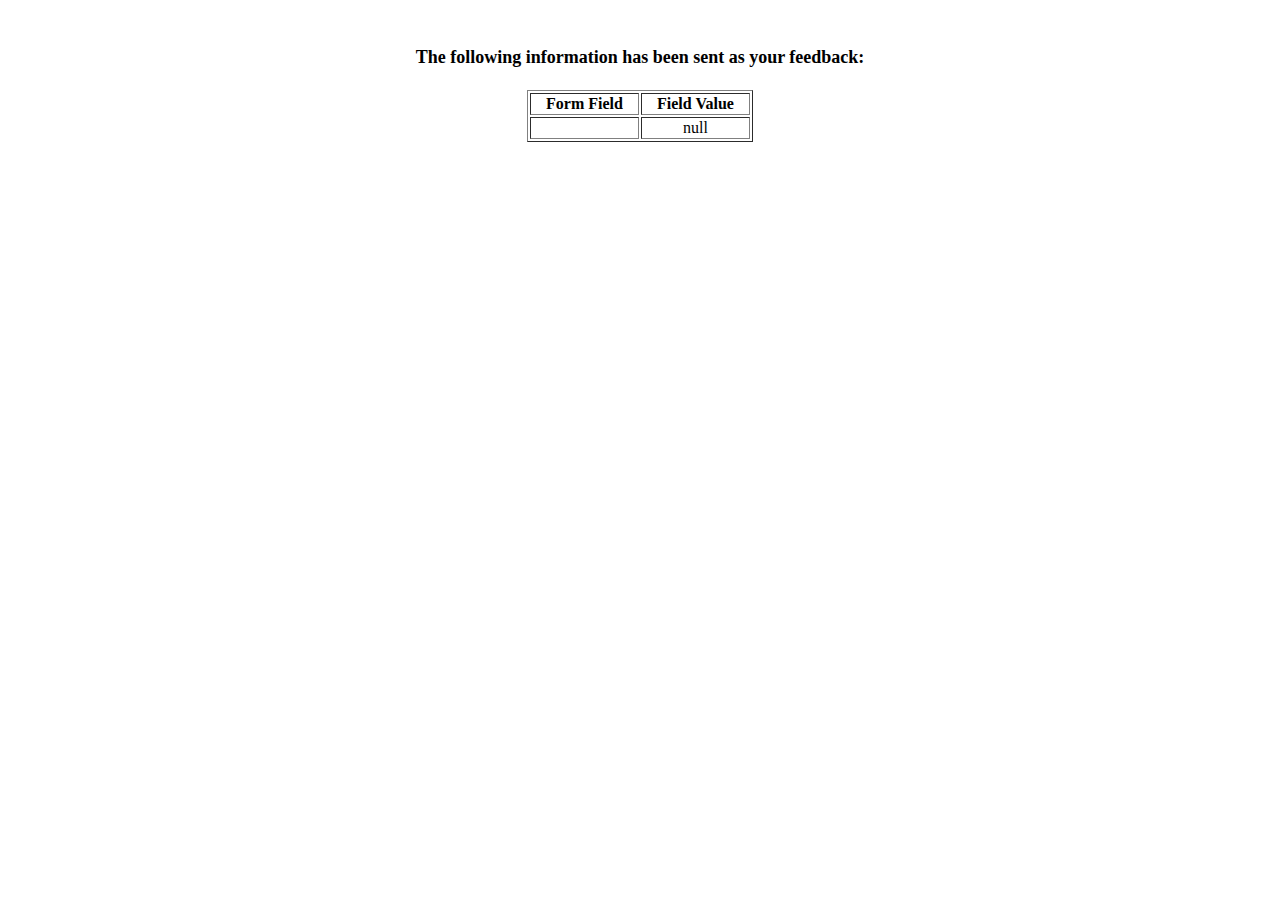
==== show_data.html @ bb6e7e92 "Checkpoint ONE" ====
<html>
<head>
<title>Feedback Sent</title>
</head>
<body>
<p align=center>&nbsp;</p>
<h1 align=center><font size="+1">The following information has been sent as your
  feedback:</font></h1>

<table border="1" align=center width="226">
  <tr>
    <th align="center">Form Field</th>
    <th align="center">Field Value</th>
  </tr>

<script language="javascript">
var args = location.search.substr(1).split('&');
for (var i = 0; i < args.length; ++i) {
  var parts = args[i].split('=');
  if (parts != null) {
    var field = parts[0];
    var value = parts[1];
    if (value == null) {
      value = "null"
    }
    else {
      value = '"' + unescape(value.replace(/\+/g, ' ')) + '"';
    }

    document.writeln('<tr><td align="center">' + field + '</td>');
    document.writeln('<td align="center">' + value + '</td></tr>');
  }
}
</script>

<noscript>
<tr><td>
<p>You need to turn on Javascript in your browser.</p>

<p>In Microsoft Internet Explorer 4 or greater:</p>
<ul>
<li>From the "Tools" menu (in IE 4, it's the "View" menu), select "Internet Options".</li>
<li>Click on the "Security" tab.</li>
<li>Click on the "Custom Level" button. (In IE 4, select "Custom"
and then click on "Settings...".)</li>
<li>Under "Active scripting" make sure "Enable" is selected.</li>
</ul>

<p>In Netscape version 4 or greater:</p>
<ul>
<li>From the <b>Edit</b> menu, select <b>Preferences</b>.</li>
<li>In the <b>Category</b> list on the left, click on the word "Advanced".</li>
<li>In the panel on the right, make sure "Enable JavaScript" is checked.</li>
<li>Click the <b>OK</b> button.</li>
</ul>

</td></tr>
</noscript>

</table>
</body>
</html>
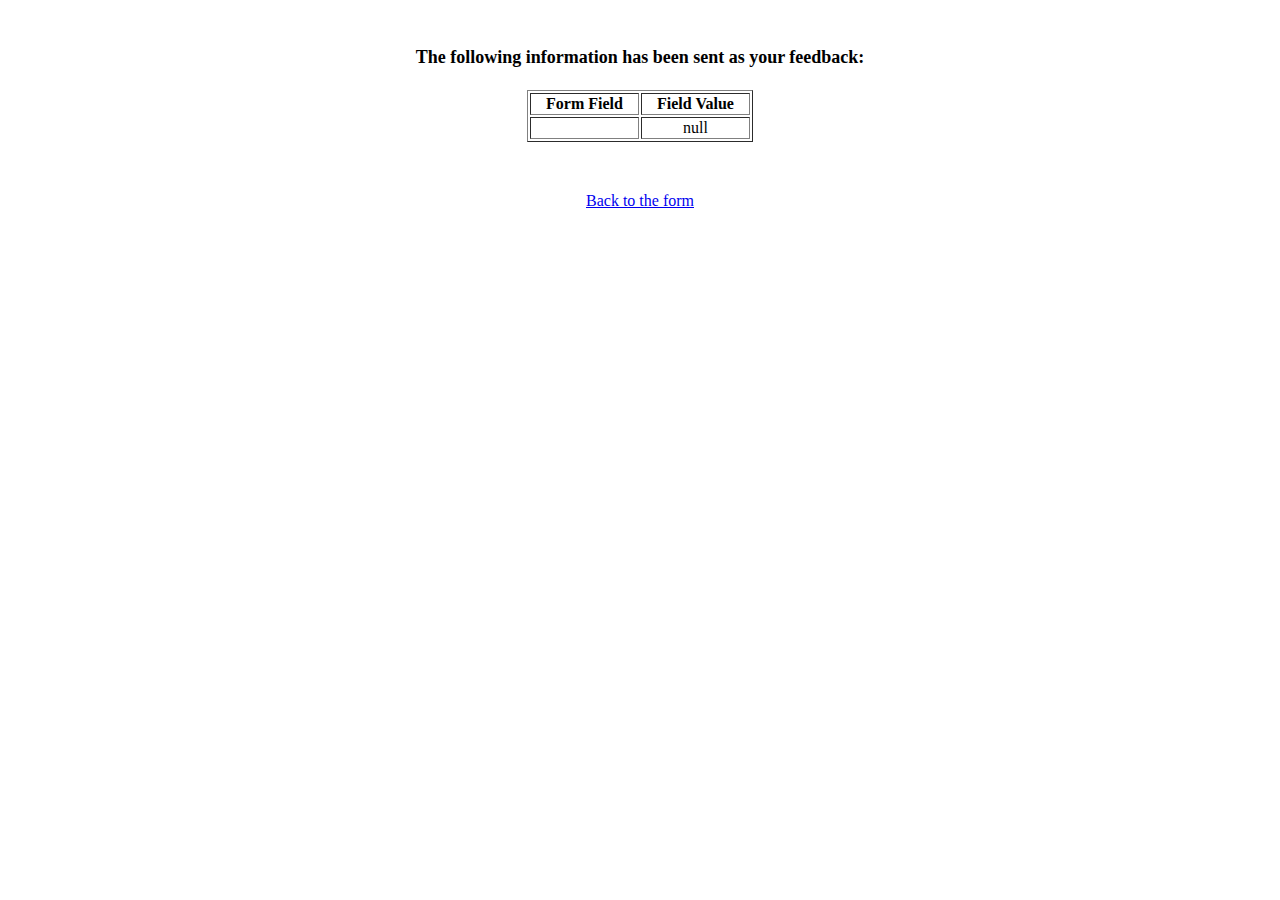
==== commit 60ae8b5f: "Ajustes del form" ====
--- a/show_data.html
+++ b/show_data.html
@@ -1,6 +1,10 @@
 <html>
 <head>
-<title>Feedback Sent</title>
+    <meta charset="UTF-8">
+    <meta name="viewport" content="width=device-width, initial-scale=1.0">
+    <meta name="description" content="Form Anime">
+    <meta name="author" content="Miguel Severiche">
+    <title>Todo Anime</title>
 </head>
 <body>
 <p align=center>&nbsp;</p>
@@ -58,6 +62,9 @@
 </noscript>
 
 </table>
+<footer>
+    <p align=center>&nbsp;</p>
+    <p align=center><a href="../index.html">Back to the form</a></p>
 </body>
 </html>
 
